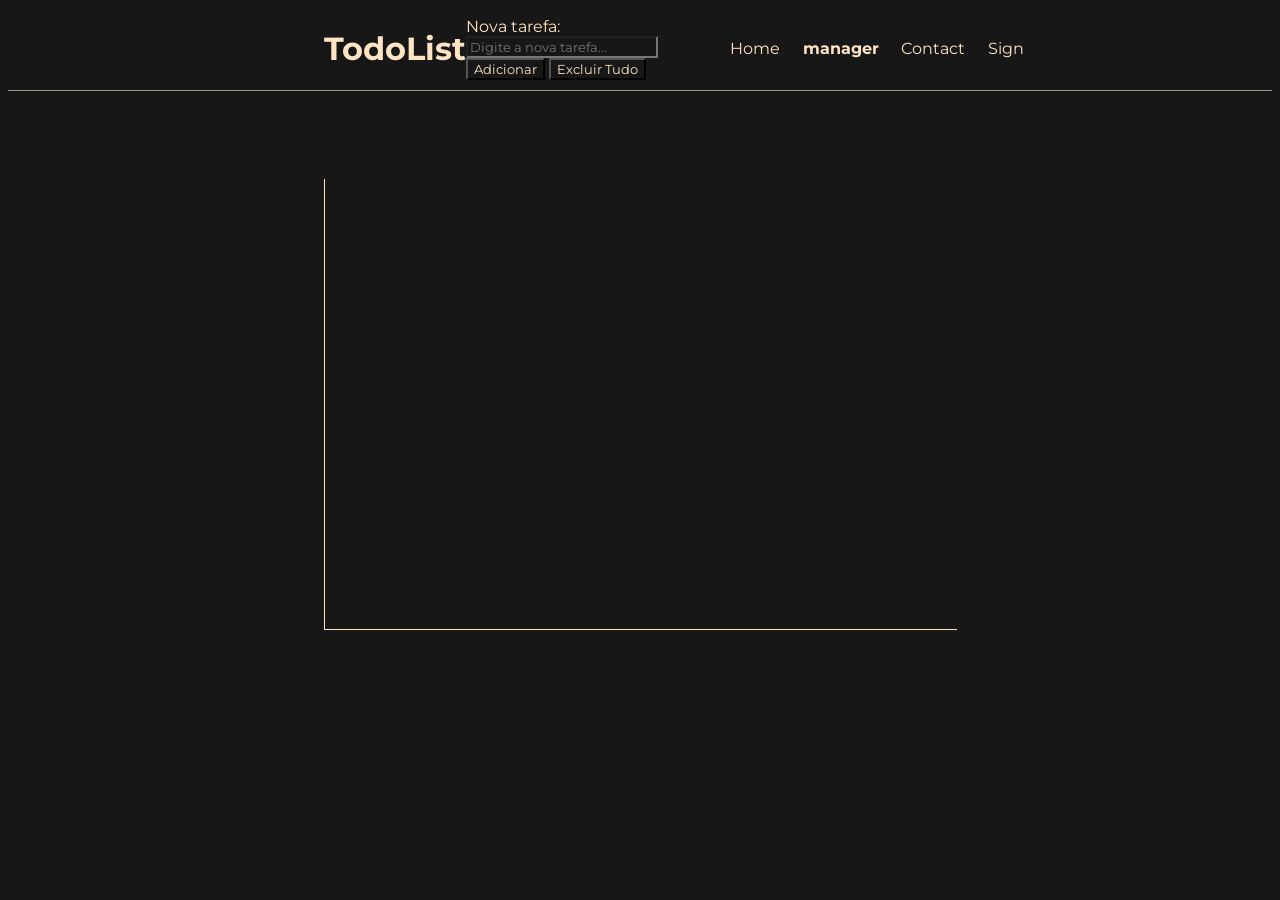
==== datamanager.html @ 14da02f0 "primeira vercao - prima versione" ====
<!DOCTYPE html>
<html lang="pt-br">
<head>
    <meta charset="UTF-8">
    <meta name="viewport" content="width=
    , initial-scale=1.0">
    <link rel="stylesheet" href="styles/style.css">
    <title>Document</title>
</head>
<body>
    <header>
        <div class="contentheader">
            <h1>TodoList</h1>
            <div class="taskmanageradd">
                <label for="newtask">Nova tarefa: </label>
                <input type="text" placeholder="Digite a nova tarefa..." id="newtask">
                <input type="button" value="Adicionar" id="addnewtask">
                <input type="button" value="Excluir Tudo" id="deleteall">
            </div>
            <ul>
                <a href="index.html"><li>Home</li></a>
                <a href="#"><li><strong>manager</strong></li></a>
                <a href="#"><li>Contact</li></a>
                <a href="#"><li>Sign</li></a>
            </ul>
        </div>
    </header>
    <section>
            <ul id="ultasklist">
                <!-- <li>comprar comida para gatos comida para gatos <input type="button" value="Excluir" id="btndelete"> <input type="button" value="Editar" id="btneditar"></li>             -->
            </ul>        
    </section>

</body>
<script type="module" src="scripts/manager.js"></script>
</html>
---- styles/style.css ----
@import url('https://fonts.googleapis.com/css2?family=Montserrat:ital,wght@0,100..900;1,100..900&family=Roboto:ital,wght@0,100..900;1,100..900&display=swap');

*{
    background-color: rgb(23, 23, 23);
    color: bisque;
    font-family: "Montserrat", sans-serif;
}
header{
    width: 100%;
    display: flex;
    justify-content: center;
    align-items: center;
    border-bottom: solid 1px rgba(255, 228, 196, 0.595);
}
.contentheader{
    width: 50%;
    display: flex;
    justify-content: space-between;
    align-items: center;
}
header ul{
    display: flex;
    align-items: center;
    gap: 10%;
}
header li{
    list-style: none;
}
a{
    text-decoration: none;
}

section{
    width: 50%;
    height: 50vh;
    overflow-y: scroll;
    margin-left: 25%;   
    margin-top: 7%;
    border-bottom: 1px solid bisque;
    border-left: 1px solid bisque;    
    
}
section li{
    list-style: inside;
    border-bottom: 1px solid bisque;
    display: flex;
    gap: 1%;
    margin-top: 5%;
}
section li a{
    border: 1px solid bisque;
    margin-left: 1%;
}
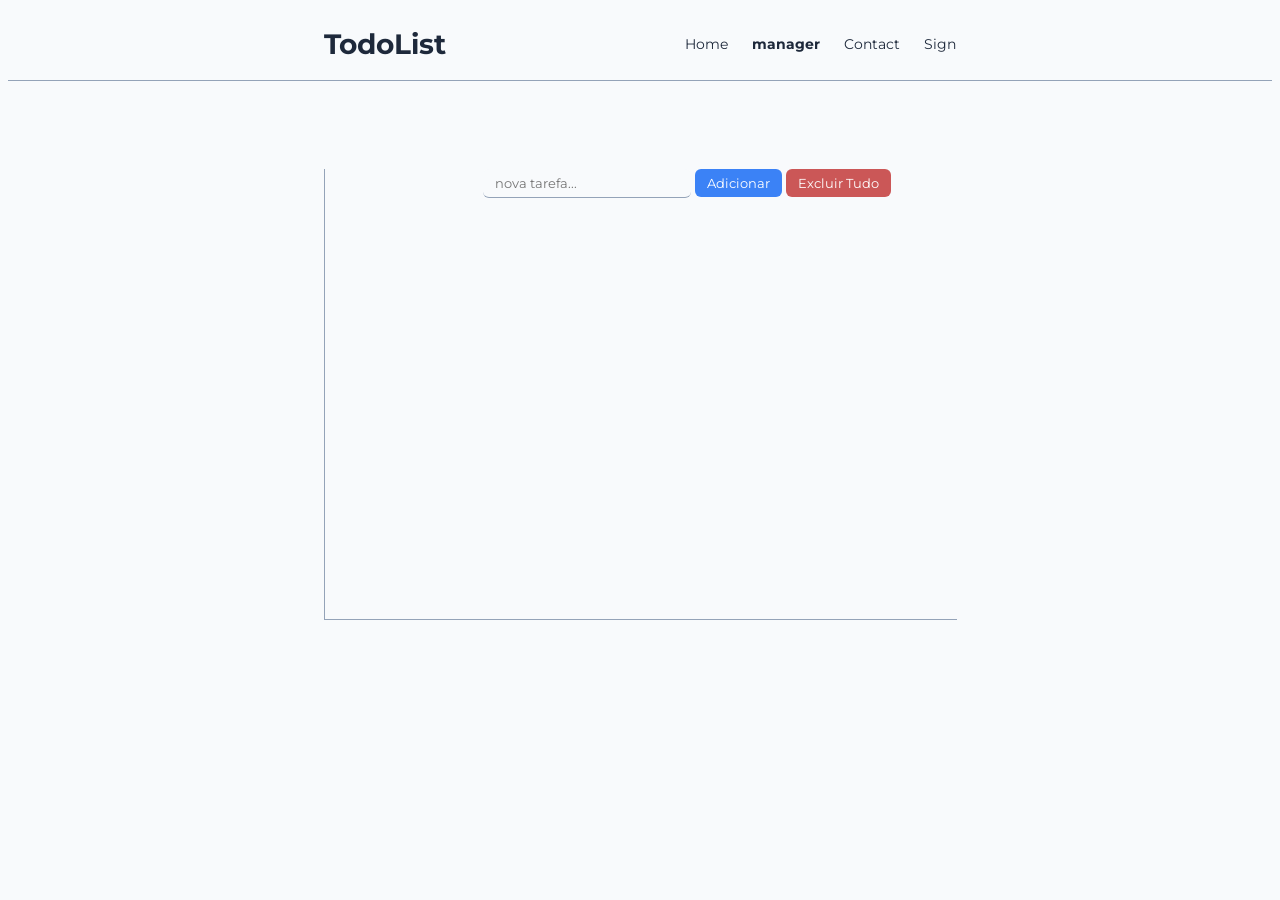
==== commit c0c70746: "mudanca no estilo das paginas v1" ====
--- a/datamanager.html
+++ b/datamanager.html
@@ -11,12 +11,6 @@
     <header>
         <div class="contentheader">
             <h1>TodoList</h1>
-            <div class="taskmanageradd">
-                <label for="newtask">Nova tarefa: </label>
-                <input type="text" placeholder="Digite a nova tarefa..." id="newtask">
-                <input type="button" value="Adicionar" id="addnewtask">
-                <input type="button" value="Excluir Tudo" id="deleteall">
-            </div>
             <ul>
                 <a href="index.html"><li>Home</li></a>
                 <a href="#"><li><strong>manager</strong></li></a>
@@ -26,6 +20,12 @@
         </div>
     </header>
     <section>
+            <div class="taskmanageradd">
+                <input type="text" placeholder="nova tarefa..." id="newtask">
+                <input type="button" value="Adicionar" id="addnewtask">
+                <input type="button" value="Excluir Tudo" id="deleteall">
+            </div>
+
             <ul id="ultasklist">
                 <!-- <li>comprar comida para gatos comida para gatos <input type="button" value="Excluir" id="btndelete"> <input type="button" value="Editar" id="btneditar"></li>             -->
             </ul>        
--- a/styles/style.css
+++ b/styles/style.css
@@ -1,33 +1,45 @@
 @import url('https://fonts.googleapis.com/css2?family=Montserrat:ital,wght@0,100..900;1,100..900&family=Roboto:ital,wght@0,100..900;1,100..900&display=swap');
 
+:root {
+    --background: #F8FAFC;
+    --primary: #1E293B;
+    --accent: #3B82F6;
+    --border: #94A3B8;
+}
 *{
-    background-color: rgb(23, 23, 23);
-    color: bisque;
+    background-color: var(--background);
+    color: var(--primary)  ;
     font-family: "Montserrat", sans-serif;
 }
-header{
+body{
+    font-size: 14px;
+}
+header {
     width: 100%;
     display: flex;
     justify-content: center;
     align-items: center;
-    border-bottom: solid 1px rgba(255, 228, 196, 0.595);
+    border-bottom: 1px solid var(--border);
 }
-.contentheader{
+
+.contentheader {
     width: 50%;
     display: flex;
     justify-content: space-between;
     align-items: center;
 }
-header ul{
+
+.contentheader ul {
     display: flex;
-    align-items: center;
-    gap: 10%;
-}
-header li{
+    gap: 24px;
+    padding: 0;
+    margin: 0;
     list-style: none;
 }
-a{
+
+.contentheader a {
     text-decoration: none;
+    color: var(--primary);
 }
 
 section{
@@ -36,19 +48,44 @@
     overflow-y: scroll;
     margin-left: 25%;   
     margin-top: 7%;
-    border-bottom: 1px solid bisque;
-    border-left: 1px solid bisque;    
+    border-bottom: 1px solid var(--border);
+    border-left: 1px solid var(--border);    
     
 }
 section li{
     list-style: inside;
-    border-bottom: 1px solid bisque;
+    border-bottom: 1px solid var(--border);
     display: flex;
     gap: 1%;
-    margin-top: 5%;
-}
-section li a{
-    border: 1px solid bisque;
-    margin-left: 1%;
+    margin-top: 6%;
+    align-items: center;
 }
 
+.taskmanageradd{
+    margin-left: 25%;
+}
+
+input[type="button"] {
+    background-color: var(--accent);
+    color: white;
+    border: none;
+    border-radius: 6px;
+    padding: 6px 12px;
+    cursor: pointer;
+}
+input[type="button"]:hover {
+    background-color: #2f5ab9;
+}
+input[type="button"]:focus {
+    outline: 2px solid var(--border);
+    outline-offset: 2px;
+}
+input[type="text"]{
+    border: none;
+    border-radius: 6px;
+    border-bottom: 1px solid var(--border);    
+    padding: 6px 12px;
+}
+#deleteall{
+    background-Color: #c84949eb;
+}
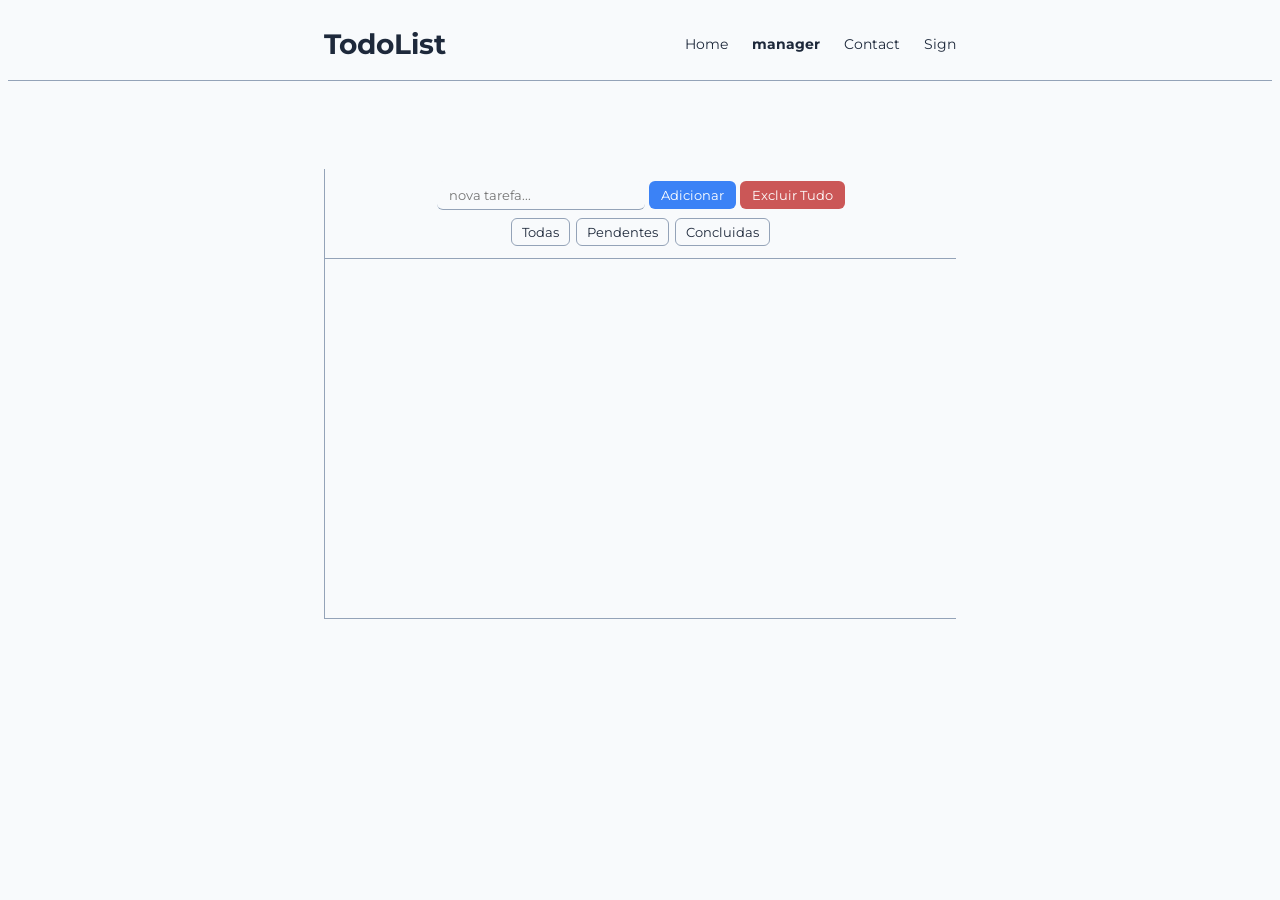
==== commit b4fa8b30: "Adicao da div filters e seus botoes no html e a estilizacao css dos mesmos" ====
--- a/datamanager.html
+++ b/datamanager.html
@@ -20,11 +20,18 @@
         </div>
     </header>
     <section>
+        <div class="controlers">
             <div class="taskmanageradd">
                 <input type="text" placeholder="nova tarefa..." id="newtask">
                 <input type="button" value="Adicionar" id="addnewtask">
                 <input type="button" value="Excluir Tudo" id="deleteall">
+            </div>  
+            <div class="filters">
+                <button>Todas</button>
+                <button>Pendentes</button>
+                <button>Concluidas</button>
             </div>
+        </div>
 
             <ul id="ultasklist">
                 <!-- <li>comprar comida para gatos comida para gatos <input type="button" value="Excluir" id="btndelete"> <input type="button" value="Editar" id="btneditar"></li>             -->
--- a/styles/style.css
+++ b/styles/style.css
@@ -10,6 +10,7 @@
     background-color: var(--background);
     color: var(--primary)  ;
     font-family: "Montserrat", sans-serif;
+    box-sizing: border-box;
 }
 body{
     font-size: 14px;
@@ -42,16 +43,18 @@
     color: var(--primary);
 }
 
-section{
+section {
     width: 50%;
     height: 50vh;
-    overflow-y: scroll;
-    margin-left: 25%;   
-    margin-top: 7%;
+
+    margin: 7% auto 0;
+
+    overflow-y: auto;
+
+    border-left: 1px solid var(--border);
     border-bottom: 1px solid var(--border);
-    border-left: 1px solid var(--border);    
-    
 }
+
 section li{
     list-style: inside;
     border-bottom: 1px solid var(--border);
@@ -59,10 +62,6 @@
     gap: 1%;
     margin-top: 6%;
     align-items: center;
-}
-
-.taskmanageradd{
-    margin-left: 25%;
 }
 
 input[type="button"] {
@@ -88,4 +87,31 @@
 }
 #deleteall{
     background-Color: #c84949eb;
-}+}
+
+.controlers {
+    background-color: var(--background);
+    display: flex;
+    flex-direction: column;
+    align-items: center;
+    justify-content: center;
+
+    border-bottom: 1px solid var(--border);
+
+    padding: 12px 0;
+    gap: 8px;
+}
+.filters {
+    display: flex;
+    gap: 6px;
+}
+.filters button {
+    border: 1px solid var(--border);
+    border-radius: 6px;
+    padding: 5px 10px;
+
+    background-color: var(--background);
+    color: var(--primary);
+
+    cursor: pointer;
+}
